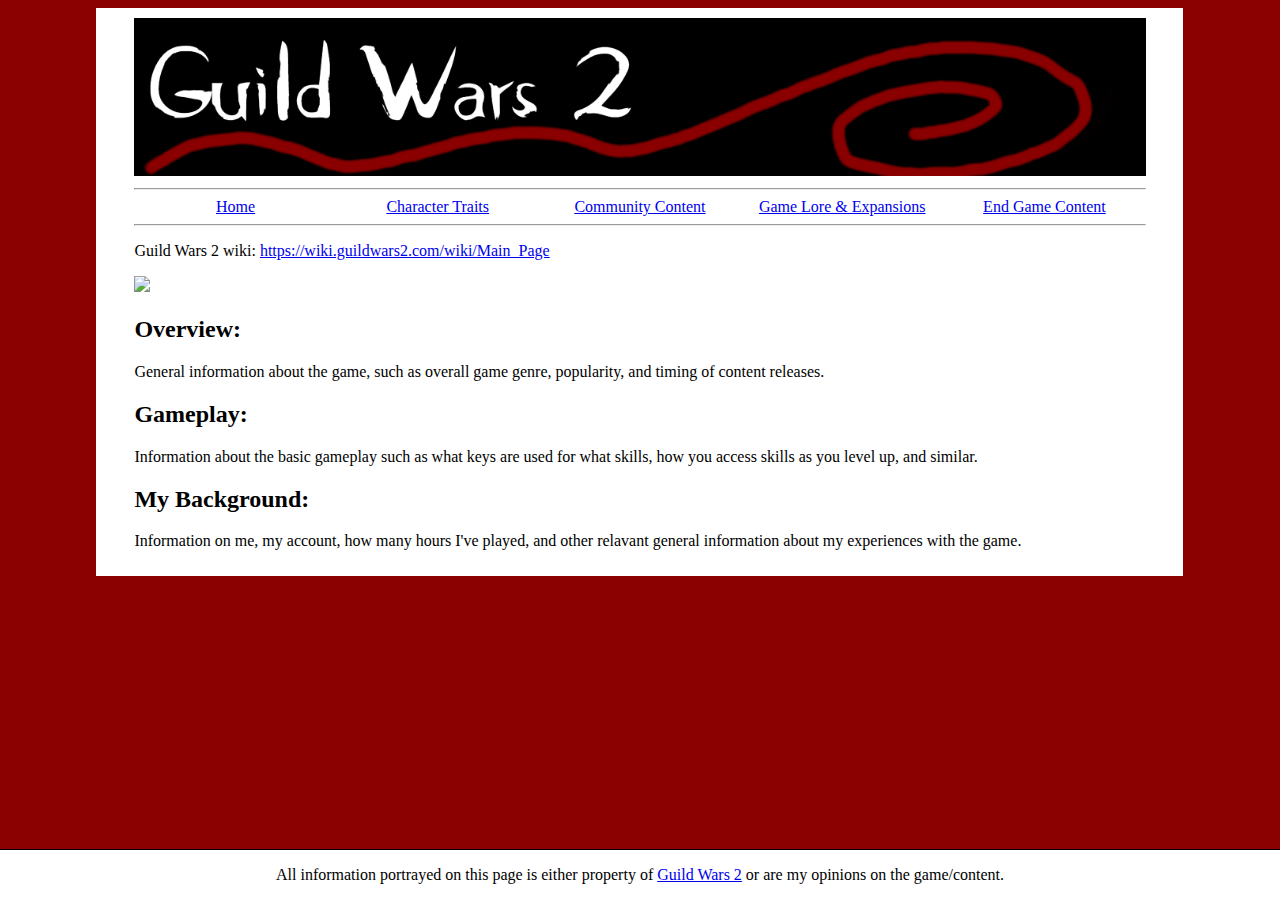
==== index.html @ ba45fb15 "original commit" ====
<!DOCTYPE html>
<!-- Author: Jordan Bowman -->
<html>

<head>
    <title>Guild Wars 2</title>
    <link rel="stylesheet" href="styles.css">
</head>

<body>
    <div id="container">
        <image src="banner.png" width="100%" />
        <hr />
        <nav>
            <div class="navItem"><a href="index.html" active>Home</a></div>
            <div class="navItem"><a href="character.html">Character Traits</a></div>
            <div class="navItem"><a href="community.html">Community Content</a></div>
            <div class="navItem"><a href="lore.html">Game Lore & Expansions</a></div>
            <div class="navItem"><a href="endGame.html">End Game Content</a></div>
        </nav>
        <hr />
        <p>
            Guild Wars 2 wiki: <a href="https://wiki.guildwars2.com/wiki/Main_Page"
                target="_blank">https://wiki.guildwars2.com/wiki/Main_Page</a>
        </p>
        <image src="https://guildwars2.staticwars.com/wp-content/themes/guildwars2.com-live/img/og-img.f6214476.jpg"
            width="100%" />
        <section>
            <h2>Overview:</h2>
            <p>General information about the game, such as overall game genre, popularity, and timing of content
                releases.</p>
        </section>
        <section>
            <h2>Gameplay:</h2>
            <p>Information about the basic gameplay such as what keys are used for what skills, how you access skills as
                you level up, and similar.</p>
        </section>
        <section>
            <h2>My Background:</h2>
            <p>Information on me, my account, how many hours I've played, and other relavant general information about
                my experiences with the game.</p>
        </section>
    </div>
    <footer class="footer">
        <p>
            <span class="footerContent">All information portrayed on this page is either property of <a
                    href="https://www.guildwars2.com/en/">Guild Wars 2</a> or are my
                opinions on the game/content.</span>
        </p>
    </footer>

</body>

</html>
---- styles.css ----
body {
    background-color: darkred;
}

#container {
    background-color: white;
    width: 80%;
    margin-left: 7%;
    padding-left: 3%;
    padding-right: 3%;
    padding-top: 10px;
    padding-bottom: 10px;
    margin-bottom: 60px
}

.footer {
    position: fixed;
    width: 100%;
    left: 0;
    bottom: 0;
    height: 50px;
    background-color: white;
    border-top: solid black 1px;
    text-align: center;
}

.footerContent {
    height: 0px;
    margin: auto;
}

.classesTable {
    border-collapse: collapse;
}

table,
th,
td,
thead {
    border: 1px black solid;
    padding: 3px 10px;
}

th {
    font-size: 115%;
}

nav {
    display: table;
    width: 100%;
    table-layout: fixed;
}

.navItem {
    display: table-cell;
    text-align: center;
}
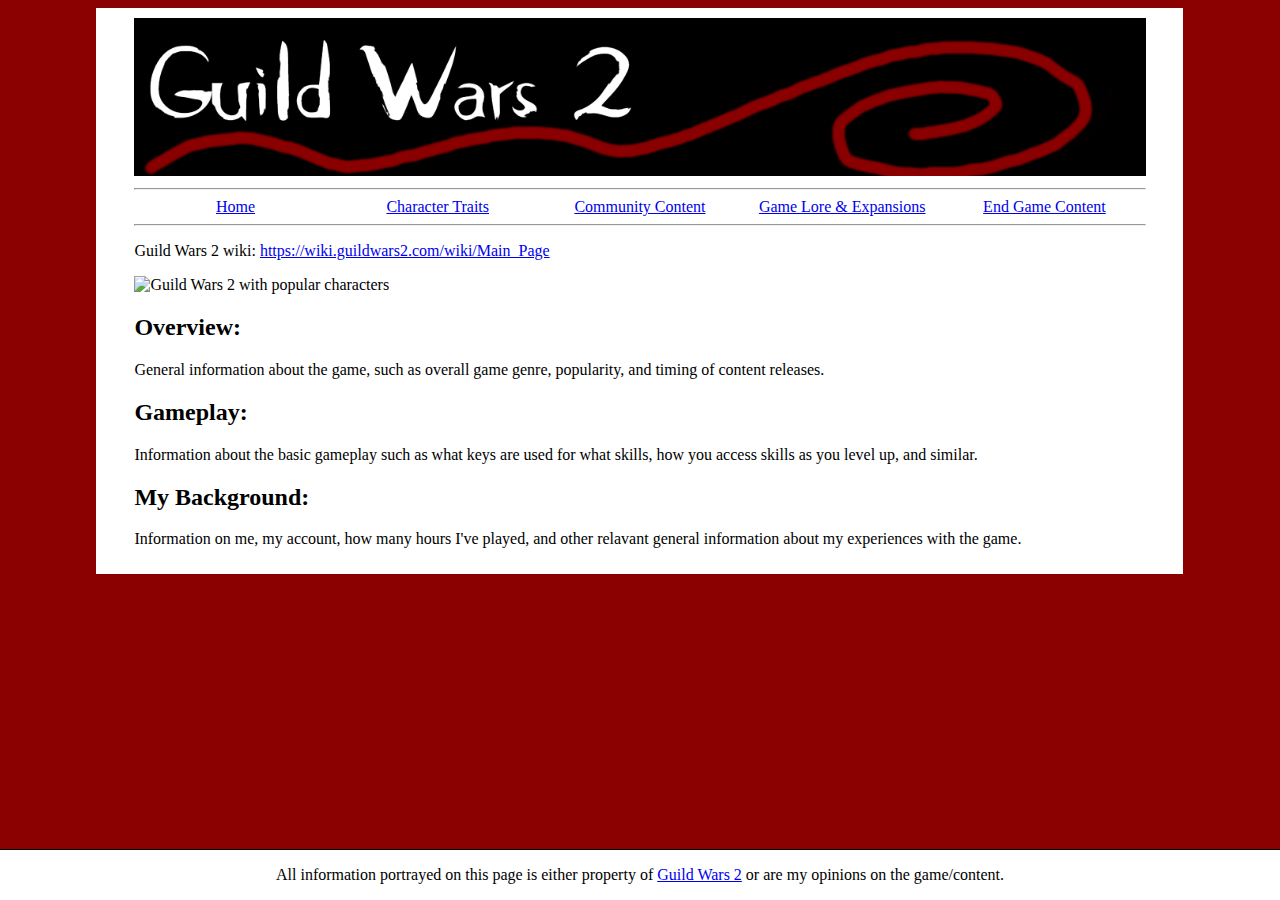
==== commit 317703fc: "Validation updates" ====
--- a/index.html
+++ b/index.html
@@ -1,54 +1,68 @@
 <!DOCTYPE html>
 <!-- Author: Jordan Bowman -->
-<html>
+<html lang="en">
+  <head>
+    <title>Guild Wars 2</title>
+    <link rel="stylesheet" href="styles.css" />
+  </head>
 
-<head>
-    <title>Guild Wars 2</title>
-    <link rel="stylesheet" href="styles.css">
-</head>
-
-<body>
+  <body>
     <div id="container">
-        <image src="banner.png" width="100%" />
-        <hr />
-        <nav>
-            <div class="navItem"><a href="index.html" active>Home</a></div>
-            <div class="navItem"><a href="character.html">Character Traits</a></div>
-            <div class="navItem"><a href="community.html">Community Content</a></div>
-            <div class="navItem"><a href="lore.html">Game Lore & Expansions</a></div>
-            <div class="navItem"><a href="endGame.html">End Game Content</a></div>
-        </nav>
-        <hr />
+      <img src="banner.png" style="width: 100%" alt="Guild Wars 2" />
+      <hr />
+      <nav>
+        <div class="navItem"><a href="index.html">Home</a></div>
+        <div class="navItem"><a href="character.html">Character Traits</a></div>
+        <div class="navItem">
+          <a href="community.html">Community Content</a>
+        </div>
+        <div class="navItem">
+          <a href="lore.html">Game Lore & Expansions</a>
+        </div>
+        <div class="navItem"><a href="endGame.html">End Game Content</a></div>
+      </nav>
+      <hr />
+      <p>
+        Guild Wars 2 wiki:
+        <a href="https://wiki.guildwars2.com/wiki/Main_Page" target="_blank"
+          >https://wiki.guildwars2.com/wiki/Main_Page</a
+        >
+      </p>
+      <img
+        src="https://guildwars2.staticwars.com/wp-content/themes/guildwars2.com-live/img/og-img.f6214476.jpg"
+        alt="Guild Wars 2 with popular characters"
+        style="width: 100%"
+      />
+      <section>
+        <h2>Overview:</h2>
         <p>
-            Guild Wars 2 wiki: <a href="https://wiki.guildwars2.com/wiki/Main_Page"
-                target="_blank">https://wiki.guildwars2.com/wiki/Main_Page</a>
+          General information about the game, such as overall game genre,
+          popularity, and timing of content releases.
         </p>
-        <image src="https://guildwars2.staticwars.com/wp-content/themes/guildwars2.com-live/img/og-img.f6214476.jpg"
-            width="100%" />
-        <section>
-            <h2>Overview:</h2>
-            <p>General information about the game, such as overall game genre, popularity, and timing of content
-                releases.</p>
-        </section>
-        <section>
-            <h2>Gameplay:</h2>
-            <p>Information about the basic gameplay such as what keys are used for what skills, how you access skills as
-                you level up, and similar.</p>
-        </section>
-        <section>
-            <h2>My Background:</h2>
-            <p>Information on me, my account, how many hours I've played, and other relavant general information about
-                my experiences with the game.</p>
-        </section>
+      </section>
+      <section>
+        <h2>Gameplay:</h2>
+        <p>
+          Information about the basic gameplay such as what keys are used for
+          what skills, how you access skills as you level up, and similar.
+        </p>
+      </section>
+      <section>
+        <h2>My Background:</h2>
+        <p>
+          Information on me, my account, how many hours I've played, and other
+          relavant general information about my experiences with the game.
+        </p>
+      </section>
     </div>
     <footer class="footer">
-        <p>
-            <span class="footerContent">All information portrayed on this page is either property of <a
-                    href="https://www.guildwars2.com/en/">Guild Wars 2</a> or are my
-                opinions on the game/content.</span>
-        </p>
+      <p>
+        <span class="footerContent"
+          >All information portrayed on this page is either property of
+          <a href="https://www.guildwars2.com/en/">Guild Wars 2</a> or are my
+          opinions on the game/content.</span
+        >
+      </p>
     </footer>
-
-</body>
-
-</html>+  </body>
+</html>
--- a/styles.css
+++ b/styles.css
@@ -1,57 +1,83 @@
 body {
-    background-color: darkred;
+  background-color: darkred;
 }
 
 #container {
-    background-color: white;
-    width: 80%;
-    margin-left: 7%;
-    padding-left: 3%;
-    padding-right: 3%;
-    padding-top: 10px;
-    padding-bottom: 10px;
-    margin-bottom: 60px
+  background-color: white;
+  width: 80%;
+  margin-left: 7%;
+  padding-left: 3%;
+  padding-right: 3%;
+  padding-top: 10px;
+  padding-bottom: 10px;
 }
 
 .footer {
-    position: fixed;
-    width: 100%;
-    left: 0;
-    bottom: 0;
-    height: 50px;
-    background-color: white;
-    border-top: solid black 1px;
-    text-align: center;
+  width: 100%;
+  left: 0;
+  bottom: 0;
+  height: 50px;
+  background-color: white;
+  border-top: solid black 1px;
+  text-align: center;
 }
 
 .footerContent {
-    height: 0px;
-    margin: auto;
+  height: 0px;
+  margin: auto;
 }
 
 .classesTable {
-    border-collapse: collapse;
+  border-collapse: collapse;
 }
 
 table,
 th,
 td,
 thead {
-    border: 1px black solid;
-    padding: 3px 10px;
+  border: 1px black solid;
+  padding: 3px 10px;
 }
 
 th {
-    font-size: 115%;
+  font-size: 115%;
 }
 
 nav {
-    display: table;
-    width: 100%;
-    table-layout: fixed;
+  width: 100%;
+  table-layout: fixed;
 }
 
 .navItem {
+  text-align: center;
+}
+
+@media (max-width: 550px) {
+  nav {
+    display: block;
+  }
+  .navItem {
+    display: block;
+  }
+  footer {
+    position: inherit;
+  }
+  #container {
+    margin-bottom: 10px;
+  }
+}
+
+@media (min-width: 549px) {
+  nav {
+    display: table;
+  }
+  .navItem {
     display: table-cell;
-    text-align: center;
-}+  }
+  footer {
+    position: fixed;
+  }
+  #container {
+    margin-bottom: 60px;
+  }
+}
